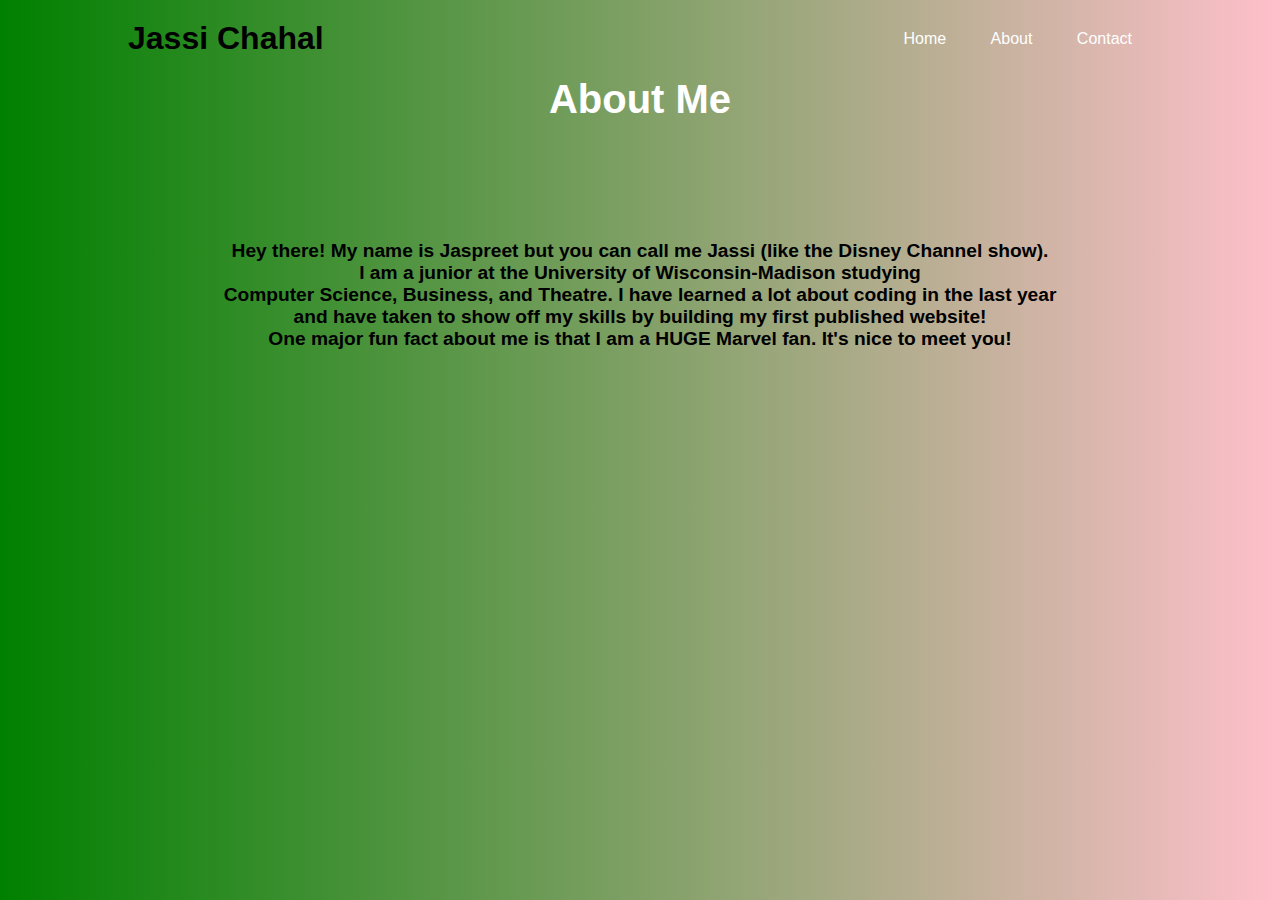
==== about.html @ ac69c31b "initial website commit" ====
<!DOCTYPE html>
<html lang="en">
<head>
    <meta charset="UTF-8">
    <meta http-equiv="X-UA-Compatible" content="IE=edge">
    <meta name="viewport" content="width=device-width, initial-scale=1.0"> 
    <link rel="stylesheet" href="index.css" />
    <title>Jassi Chahal's Portfolio</title>
</head>
<body>
    
            <div class="main">
                <nav>
                    <div class="logo">
                        <!-- <img src="images/jlogo.png" alt="j logo"> -->
                        <h1>Jassi Chahal</h1>
                        
                    </div>
                    <div class="nav-links">
                        <ul>
                            <li><a href="/">Home</a></li>
                            <li><a href="/about.html">About</a></li>
                            <li><a href="/contact.html">Contact</a></li>
                        </ul>
                    </div>
                </nav>

                <!--
                 <div class="information">
                    <div class="overlay">

                    </div>
                    <img src="images/jassipic.JPG" class="mobile" alt="pic of Jassi">
                    
                    
                    <div id="circle">
                        <div class="feature one">
                            <img src="images/whiteprocessor.png" alt="processor">
                            <div>
                                <h2>HTML</h2>
                                 <p></p> 
                            </div>
                        </div>
                        <div class="feature two">
                            <img src="images/whitehub.png" alt="hub">
                            <div>
                                <h2>CSS</h2>
                                 <p></p> 
                            </div>
                        </div>
                        <div class="feature three">
                            <img src="images/whitecomputer.png" alt="computer">
                            <div>
                                <h2>React</h2>
                                <p>Stay tuned!</p>
                            </div>
                        </div>
                        <div class="feature four">
                            <img src="images/whiteheart.png" alt="heart">
                            <div>
                                <h2>Coming Soon!</h2>
                                <p></p> 
                            </div>
                        </div>
                    </div>
        
                </div>  -->

                <!-- <div class="controls">
                    <img src="images/uparrow.png" id="UpBtn" alt="">
                    <h3>Technologies used/using</h3>
                    <img src="images/uparrow.png" id="DownBtn" alt="">
                </div> -->

                <div class="text">
                
                    <h3>About Me</h3>
                    <div class="p">
                        
                        <margin>
                            <p>Hey there! My name is Jaspreet but you can call me Jassi (like the Disney Channel show).<br>
                                I am a junior at the University of Wisconsin-Madison studying <br>Computer Science, Business, and Theatre.
                            I have learned a lot about coding in the last year<br> and have taken to show off my skills by building my first published website!<br>
                        One major fun fact about me is that I am a <strong>HUGE</strong> Marvel fan. It's nice to meet you!</p>
                        
                        </margin>
                    </div>
                </div>
                
                        
                </div>

                <!-- <script>
                    var circle = document.getElementById("circle");
                    var UpBtn = document.getElementById("UpBtn");
                    var DownBtn = document.getElementById("DownBtn");

                    var rotateValue = circle.style.transform;
                    var rotateSum;

                    UpBtn.onclick = function()
                    {
                        rotateSum = rotateValue + "rotate(-90deg)";
                        circle.style.transform = rotateSum;
                        rotateValue = rotateSum;
                    }

                    DownBtn.onclick = function()
                    {
                        rotateSum = rotateValue + "rotate(90deg)";
                        circle.style.transform = rotateSum;
                        rotateValue = rotateSum;
                    }



                    </script> -->
                

</body>
</html>
---- index.css ----
h1{
    color: black;
    font-weight: bold;
    font-size: xx-large;
}

h2 {
    color: #fff;
    font-weight: bold;
} 


* {
    margin: 0;
    padding: 0;
    font-family: sans-serif;
}

h3 {
    color: #fff;
    font-weight: bold;
    text-align: center;
    position: sticky;
    font-size: 40px;
}


.main {
    background-color: yellow;
    font-size:medium;
    font-weight:normal;
    width: 100%;
    height: 100vh;
    position: relative;
    overflow: hidden;
    background: linear-gradient(to right, green, pink);
}

 p {
    text-align: center;
    margin-top: 100px;
    font-size: larger;
    
    
} 

.p margin {
    text-align: right;
    font-weight: bold;
    margin-top: 200px;
    margin-left: 300px;
    
}

nav {
    width: 80%;
    position: sticky;
    margin: 20px auto;
    z-index: 1;
    display: flex;
    align-items: center;
}

.logo {
    flex-basis: 20%;
}

.logo img {
    width: 50px;
}

.nav-links {
    flex: 1;
    text-align: right;
}

.nav-links ul li {
    list-style: none;
    display: inline-block;
    margin: 0 20px;
}

.nav-links ul li a {
    color: #fff;
    text-decoration: none;
}

.information {
    width: 1000px;
    height: 1000px;
    position: absolute;
    top: 50%;
    left: -10%;
    transform: translateY(-50%);
}

#circle {
    width: 1000px;
    height: 1000px;
    position: absolute;
    top: 0;
    left: 0;
    border-radius: 50%;
    transform: rotate(0deg);
    transition: 1s;
}

.feature img {
    width: 70px;
}

.feature {
    position: absolute;
    display: flex;
    color: #fff;
}

.feature div{
    margin-left: 30px; 
}

.feature div p{
    margin-top: 8px; 
}

.one {
    color: #fff;
    top: 450px;
    right: 50px;
}

.two {
    color: #fff;
    top: 150px;
    right: 350px;
    transform: rotate(-90deg); 

}

.three{
    color: #fff;
    bottom: 450px;
    left: 50px;
    transform: rotate(-180deg);
}

.four{
    color: #fff;
    bottom: 150px;
    right: 350px;
    transform: rotate(-270deg);
}

.mobile {
    width: 330px;
    position: absolute;
    top: 50%;
    left: 35%;
    transform: translateY(-50%);
    z-index: 1;
}

.controls{
    position: absolute;
    right: 10%;
    top: 50%;
    transform: translateY(-50%);
    text-align: center;
}

.controls h3{
    margin: 15px 0;
    color: #fff;
}

#UpBtn {
    width: 15px;
    cursor: pointer;
}

#DownBtn {
    width: 15px;
    cursor: pointer;
    transform: rotate(180deg);
}

.overlay{
    width: 0;
    height: 0;
    border-top: 500px solid #fff;
    border-right: 500px solid transparent;
    border-bottom: 500px solid #fff;
    border-left: 500px solid #fff;
    position: absolute;
    left: 0;
    top: 0;
}

.text{
    
    position: sticky;
     top: 10px;
    bottom: 10px;
    left: 100px;
    right: 50px;  
}
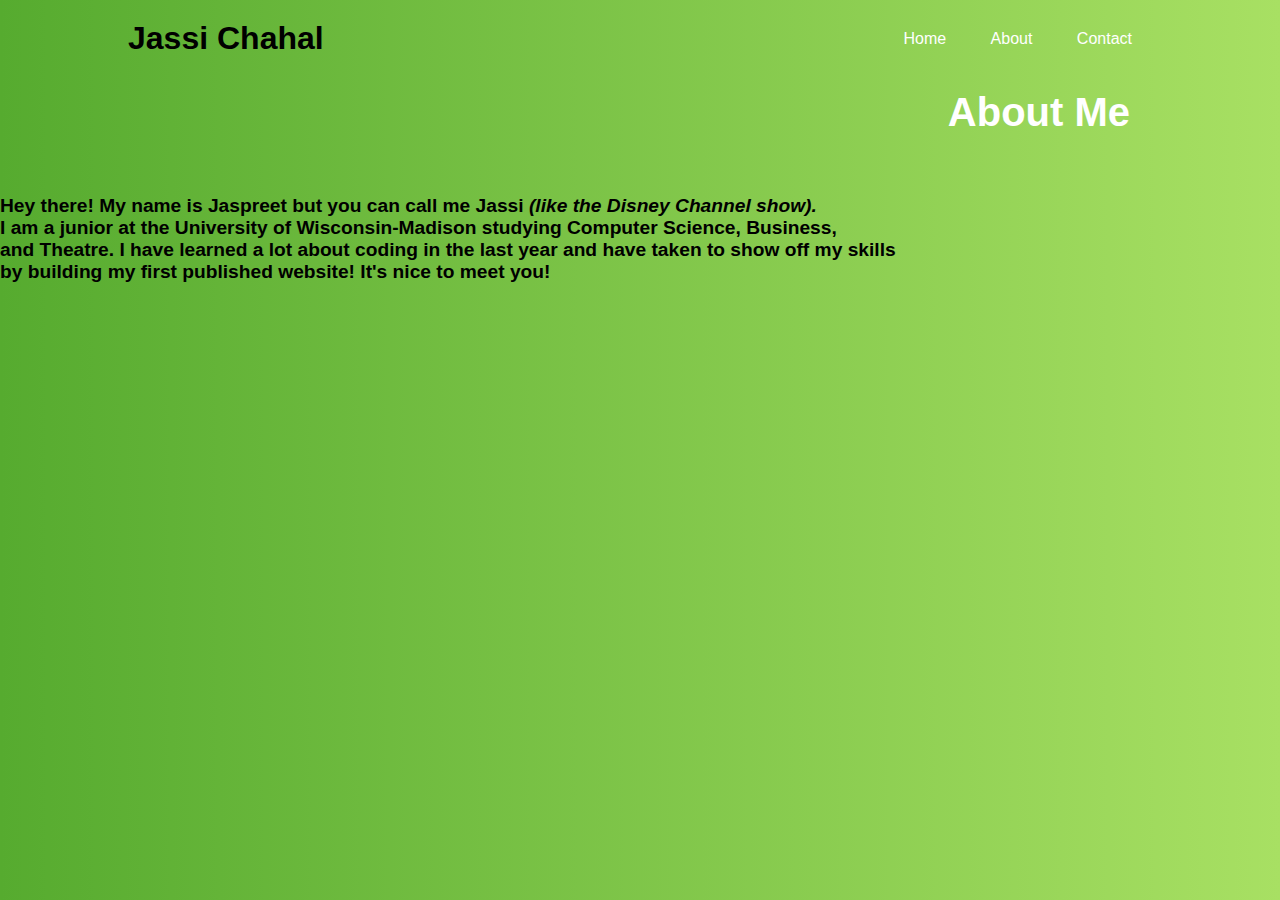
==== commit 8ca2b143: "0828 commit" ====
--- a/about.html
+++ b/about.html
@@ -8,7 +8,7 @@
     <title>Jassi Chahal's Portfolio</title>
 </head>
 <body>
-    
+
             <div class="main">
                 <nav>
                     <div class="logo">
@@ -78,10 +78,10 @@
                     <div class="p">
                         
                         <margin>
-                            <p>Hey there! My name is Jaspreet but you can call me Jassi (like the Disney Channel show).<br>
-                                I am a junior at the University of Wisconsin-Madison studying <br>Computer Science, Business, and Theatre.
-                            I have learned a lot about coding in the last year<br> and have taken to show off my skills by building my first published website!<br>
-                        One major fun fact about me is that I am a <strong>HUGE</strong> Marvel fan. It's nice to meet you!</p>
+                            <p style="text-align: left; ">Hey there! My name is Jaspreet but you can call me Jassi <em>(like the Disney Channel show).</em><br>
+                                I am a junior at the University of Wisconsin-Madison studying Computer Science, Business,<br> and Theatre.
+                            I have learned a lot about coding in the last year and have taken to show off my skills<br> by building my first published website!
+                        It's nice to meet you!</p>
                         
                         </margin>
                     </div>
@@ -90,31 +90,6 @@
                         
                 </div>
 
-                <!-- <script>
-                    var circle = document.getElementById("circle");
-                    var UpBtn = document.getElementById("UpBtn");
-                    var DownBtn = document.getElementById("DownBtn");
-
-                    var rotateValue = circle.style.transform;
-                    var rotateSum;
-
-                    UpBtn.onclick = function()
-                    {
-                        rotateSum = rotateValue + "rotate(-90deg)";
-                        circle.style.transform = rotateSum;
-                        rotateValue = rotateSum;
-                    }
-
-                    DownBtn.onclick = function()
-                    {
-                        rotateSum = rotateValue + "rotate(90deg)";
-                        circle.style.transform = rotateSum;
-                        rotateValue = rotateSum;
-                    }
-
-
-
-                    </script> -->
                 
 
 </body>
--- a/index.css
+++ b/index.css
@@ -34,7 +34,7 @@
     height: 100vh;
     position: relative;
     overflow: hidden;
-    background: linear-gradient(to right, green, pink);
+    background: linear-gradient(to right, #56ab2f, #a8e063);
 }
 
  p {
@@ -174,6 +174,14 @@
     color: #fff;
 }
 
+.text h3{
+    /* margin: 15px 0;
+    color: black; */
+    position: absolute;
+    top: 10%;
+    right: +150px;
+}
+
 #UpBtn {
     width: 15px;
     cursor: pointer;
@@ -197,11 +205,11 @@
     top: 0;
 }
 
-.text{
+/* .text{
     
     position: sticky;
      top: 10px;
     bottom: 10px;
     left: 100px;
     right: 50px;  
-}+} */